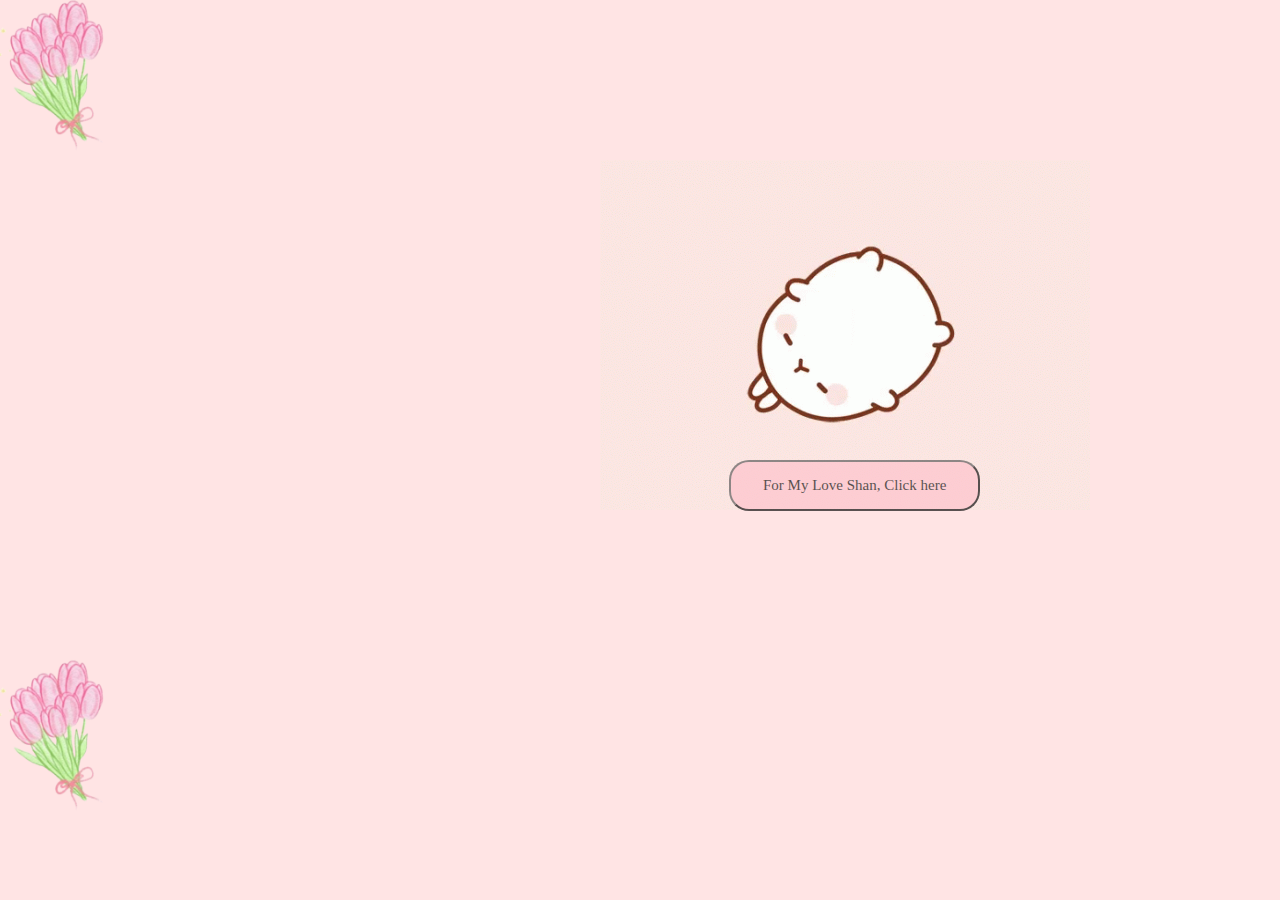
==== index.html @ 684aa296 "Add files via upload" ====
<!DOCTYPE html>
<html lang="en">
<head>
    <meta charset="UTF-8">
    <meta name="viewport" content="width=device-width, initial-scale=1.0">
    <link rel="stylesheet" href="startup.css">
    <title>Shan's Monthsary Gift</title>
</head>
<body>
    <div class="page_animations">
        <div class="animation_0"></div>
        <div class="img_1"></div>
        <div class="img_2"></div>
        <div class="img_3"></div>
        <div class="img_4"></div>
    </div>
    <p id="closeDiv">
        Loading...
    </p>
    <button id="myButton" class="btn_0" onclick="url">
        <span>
            For My Love Shan, Click here
        </span>
    </button>
    <script type="text/javascript">
        document.getElementById("myButton").onclick = function () {
            setTimeout(function() {
                location.href = "startup.html";
            }, 1500); // 2000 milliseconds (2 seconds) delay
            var targetDiv = document.getElementById("myButton");
            var closeDiv = document.getElementById("closeDiv");
            targetDiv.style.display = "none";
            closeDiv.style.opacity = "100%";
        };
    </script>
</body>
</html>
---- startup.css ----
* {
    margin: 0;
    padding: 0;
    box-sizing: border-box;
}  
body{
    background-color: #ffe4e4;
    /*background-color: #2596be;*/
}
.animation_0{
    background-image: url(ani_1.gif);
    background-color: red;
    height: 350px;
    width: 490px;
    background-repeat: no-repeat;
    margin-top: 160px;
    margin-left: 600px;
    position: fixed;
}
.img_1{
    position: fixed;
    background-size: contain;
    background-image: url(/img_1.png);
    height: 220px;
    width: 220px;
    background-repeat: no-repeat;
    margin-top: -40px;
    margin-left: -40px;
}
.img_2{
    position: fixed;
    background-size: contain;
    background-image: url(img_1.png);
    height: 220px;
    width: 220px;
    background-repeat: no-repeat;
    margin-top: -40px;
    margin-left: 1555px;
}
.img_3{
    position: fixed;
    background-size: contain;
    background-image: url(img_1.png);
    height: 220px;
    width: 220px;
    background-repeat: no-repeat;
    margin-top: 620px;
    margin-left: -40px;
}
.img_4{
    position: fixed;
    background-size: contain;
    background-image: url(img_1.png);
    height: 220px;
    width: 220px;
    background-repeat: no-repeat;
    margin-top: 620px;
    margin-left: 1555px;
}
.btn_0{
    position: fixed;
    margin-top: 460px;
    margin-left: 729px;
    padding: 15px 32px;
    font-family: cursive;
    border-radius: 20px 20px;
    transition: .5s ease;
    font-size: 15px;
    background-color: pink;
    opacity: 65%;
}
.btn_0:hover{
    opacity: 100%;
}
p{
    position: fixed;
    margin-top: 468px;
    margin-left: 805px;
    font-size: 27px;
    font-family: cursive;
    opacity: 0%;
    transition: ease .6s;
}
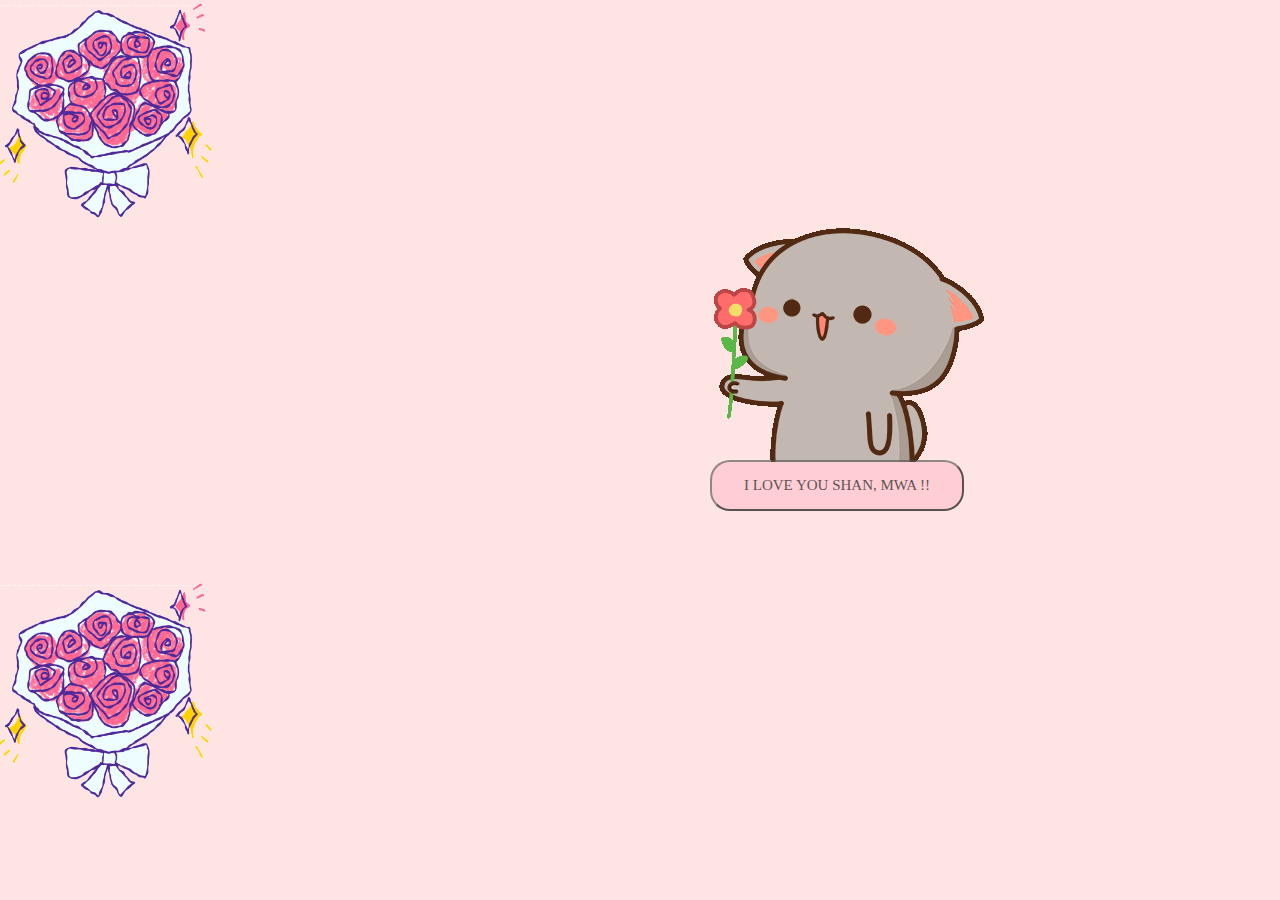
==== commit 514f7ce6: "Add files via upload" ====
--- a/index.html
+++ b/index.html
@@ -17,9 +17,9 @@
     <p id="closeDiv">
         Loading...
     </p>
-    <button id="myButton" class="btn_0" onclick="url">
+    <button id="myButton" class="btn_0">
         <span>
-            For My Love Shan, Click here
+            I LOVE YOU SHAN, MWA !!
         </span>
     </button>
     <script type="text/javascript">
--- a/startup.css
+++ b/startup.css
@@ -8,59 +8,59 @@
     /*background-color: #2596be;*/
 }
 .animation_0{
-    background-image: url(ani_1.gif);
-    background-color: red;
+    background-image: url(ani_3.gif);
     height: 350px;
     width: 490px;
     background-repeat: no-repeat;
-    margin-top: 160px;
-    margin-left: 600px;
+    margin-top: 185px;
+    margin-left: 645px;
     position: fixed;
+    z-index: 10;
 }
 .img_1{
     position: fixed;
     background-size: contain;
-    background-image: url(/img_1.png);
+    background-image: url(/ani_12.gif);
     height: 220px;
     width: 220px;
     background-repeat: no-repeat;
-    margin-top: -40px;
-    margin-left: -40px;
+    margin-top: 0px;
+    margin-left: -5px;
 }
 .img_2{
     position: fixed;
     background-size: contain;
-    background-image: url(img_1.png);
+    background-image: url(/ani_12.gif);
     height: 220px;
     width: 220px;
     background-repeat: no-repeat;
-    margin-top: -40px;
-    margin-left: 1555px;
+    margin-top: 0px;
+    margin-left: 1490px;
 }
 .img_3{
     position: fixed;
     background-size: contain;
-    background-image: url(img_1.png);
+    background-image: url(/ani_12.gif);
     height: 220px;
     width: 220px;
     background-repeat: no-repeat;
-    margin-top: 620px;
-    margin-left: -40px;
+    margin-top: 580px;
+    margin-left: -5px;
 }
 .img_4{
     position: fixed;
     background-size: contain;
-    background-image: url(img_1.png);
+    background-image: url(/ani_12.gif);
     height: 220px;
     width: 220px;
     background-repeat: no-repeat;
-    margin-top: 620px;
-    margin-left: 1555px;
+    margin-top: 580px;
+    margin-left: 1490px;
 }
 .btn_0{
     position: fixed;
     margin-top: 460px;
-    margin-left: 729px;
+    margin-left: 710px;
     padding: 15px 32px;
     font-family: cursive;
     border-radius: 20px 20px;
@@ -68,6 +68,7 @@
     font-size: 15px;
     background-color: pink;
     opacity: 65%;
+    z-index: 100;
 }
 .btn_0:hover{
     opacity: 100%;
@@ -75,9 +76,15 @@
 p{
     position: fixed;
     margin-top: 468px;
-    margin-left: 805px;
+    margin-left: 795px;
     font-size: 27px;
     font-family: cursive;
     opacity: 0%;
     transition: ease .6s;
+}
+h2{
+    font-size: 40px;
+    margin-top: 600px;
+    margin-left: 650px;
+    position: fixed;
 }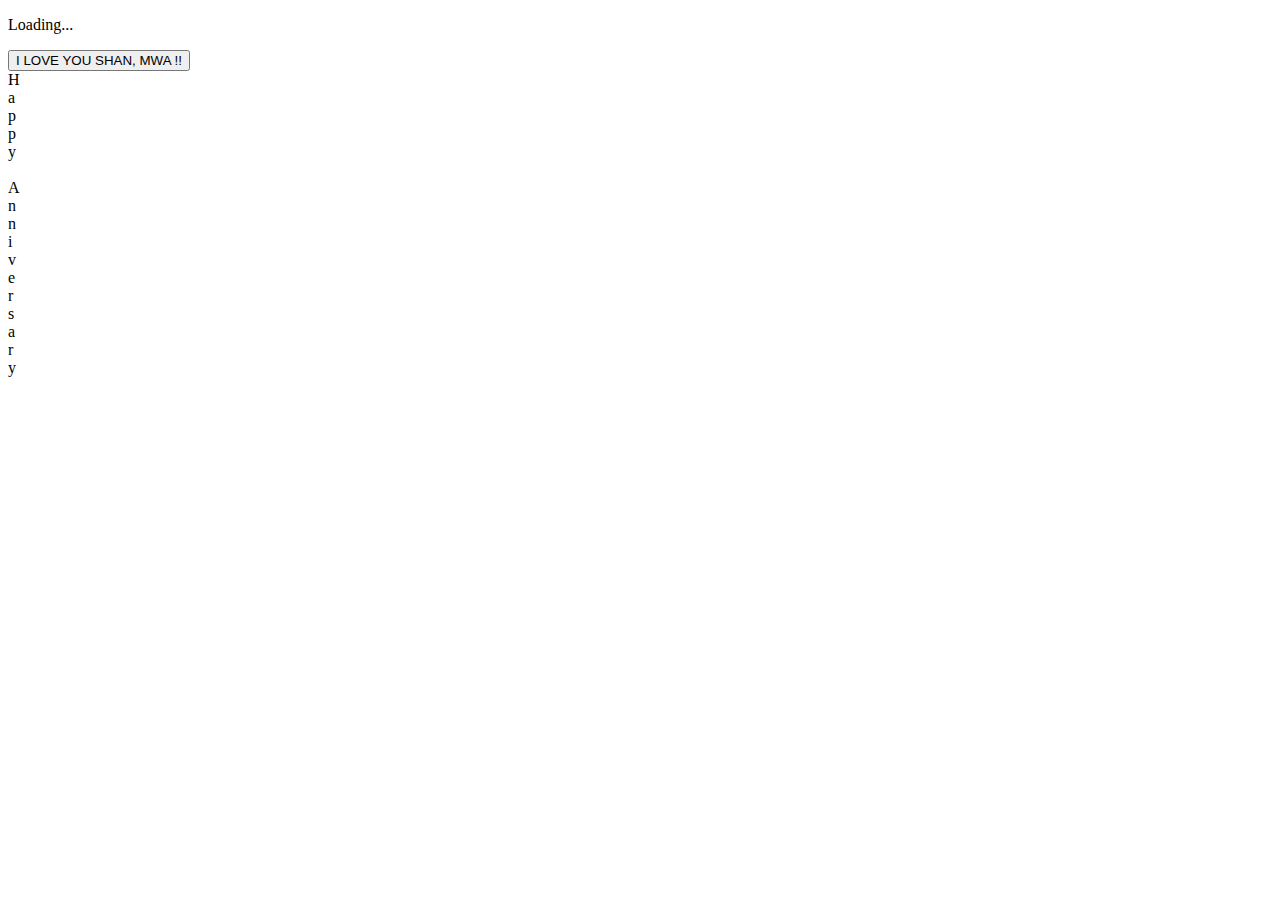
==== commit 2673c079: "Update index.html" ====
--- a/index.html
+++ b/index.html
@@ -3,8 +3,8 @@
 <head>
     <meta charset="UTF-8">
     <meta name="viewport" content="width=device-width, initial-scale=1.0">
-    <link rel="stylesheet" href="startup.css">
     <title>Shan's Monthsary Gift</title>
+    <link rel="stylesheet" href="./Ancient_Language/CSS/style.css">
 </head>
 <body>
     <div class="page_animations">
@@ -22,6 +22,25 @@
             I LOVE YOU SHAN, MWA !!
         </span>
     </button>
+    <div class="container">
+        <div class="letter">H</div>
+        <div class="letter">a</div>
+        <div class="letter">p</div>
+        <div class="letter">p</div>
+        <div class="letter">y</div>
+        <div class="letter">&nbsp;</div>
+        <div class="letter">A</div>
+        <div class="letter">n</div>
+        <div class="letter">n</div>
+        <div class="letter">i</div>
+        <div class="letter">v</div>
+        <div class="letter">e</div>
+        <div class="letter">r</div>
+        <div class="letter">s</div>
+        <div class="letter">a</div>
+        <div class="letter">r</div>
+        <div class="letter">y</div>
+    </div>
     <script type="text/javascript">
         document.getElementById("myButton").onclick = function () {
             setTimeout(function() {
@@ -34,4 +53,4 @@
         };
     </script>
 </body>
-</html>+</html>
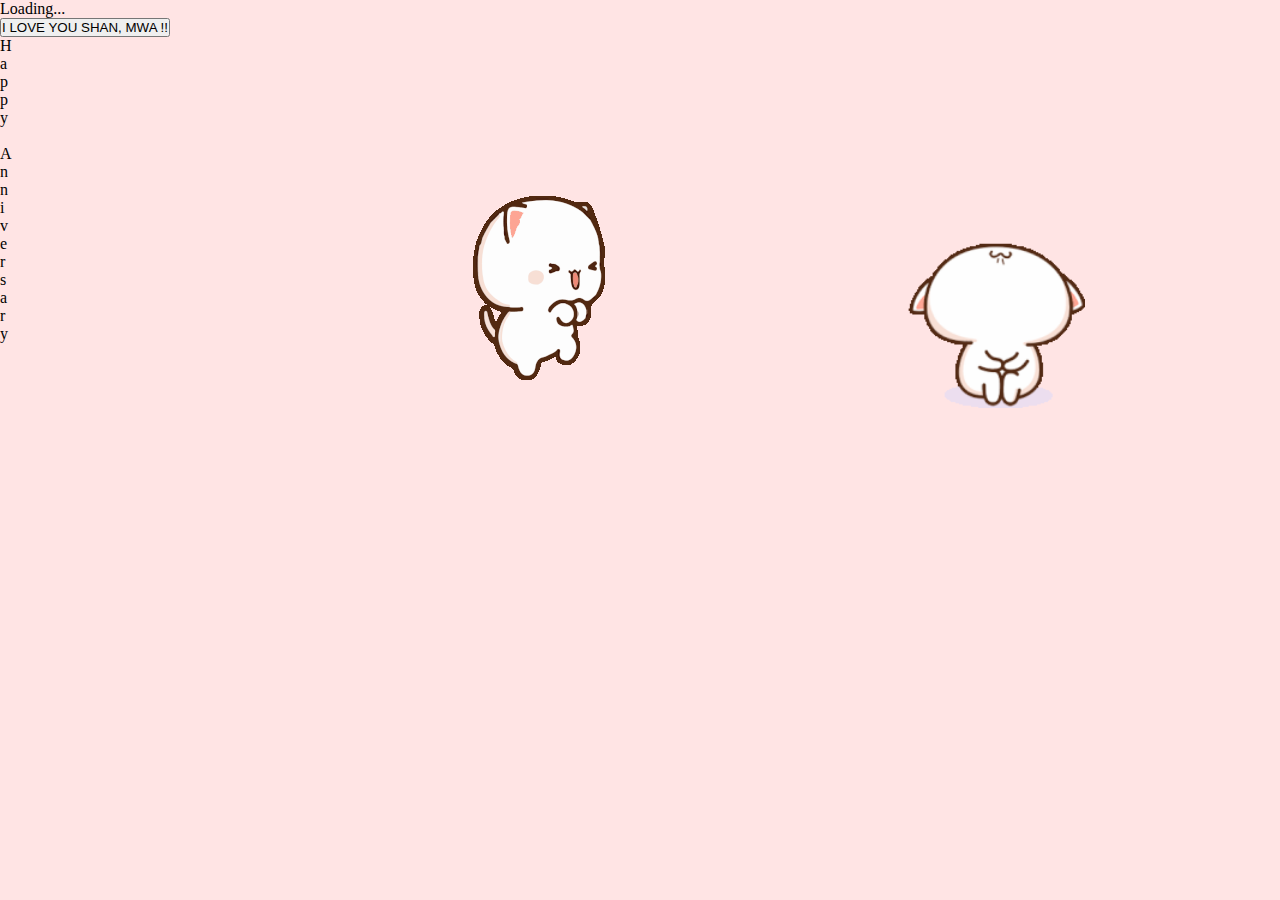
==== commit 79fb9c47: "Update index.html" ====
--- a/index.html
+++ b/index.html
@@ -4,7 +4,7 @@
     <meta charset="UTF-8">
     <meta name="viewport" content="width=device-width, initial-scale=1.0">
     <title>Shan's Monthsary Gift</title>
-    <link rel="stylesheet" href="./Ancient_Language/CSS/style.css">
+    <link rel="stylesheet" href="style.css">
 </head>
 <body>
     <div class="page_animations">
--- a/style.css
+++ b/style.css
@@ -0,0 +1,39 @@
+* {
+    margin: 0;
+    padding: 0;
+    box-sizing: border-box;
+}  
+body{
+    background-color: #ffe4e4;
+}
+.img_1{
+    background-image: url(ani_18.gif);
+    height: 350px;
+    width: 490px;
+    background-repeat: no-repeat;
+    margin-top: 185px;
+    margin-left: 445px;
+    position: fixed;
+    z-index: 10;
+}
+.img_2{
+    background-image: url(ani_17.gif);
+    height: 240px;
+    width: 240px;
+    background-size: contain;
+    background-repeat: no-repeat;
+    margin-top: 185px;
+    margin-left: 845px;
+    position: fixed;
+    z-index: 10;
+
+}
+.img_3{
+
+}
+.img_4{
+
+}
+.img_5{
+
+}